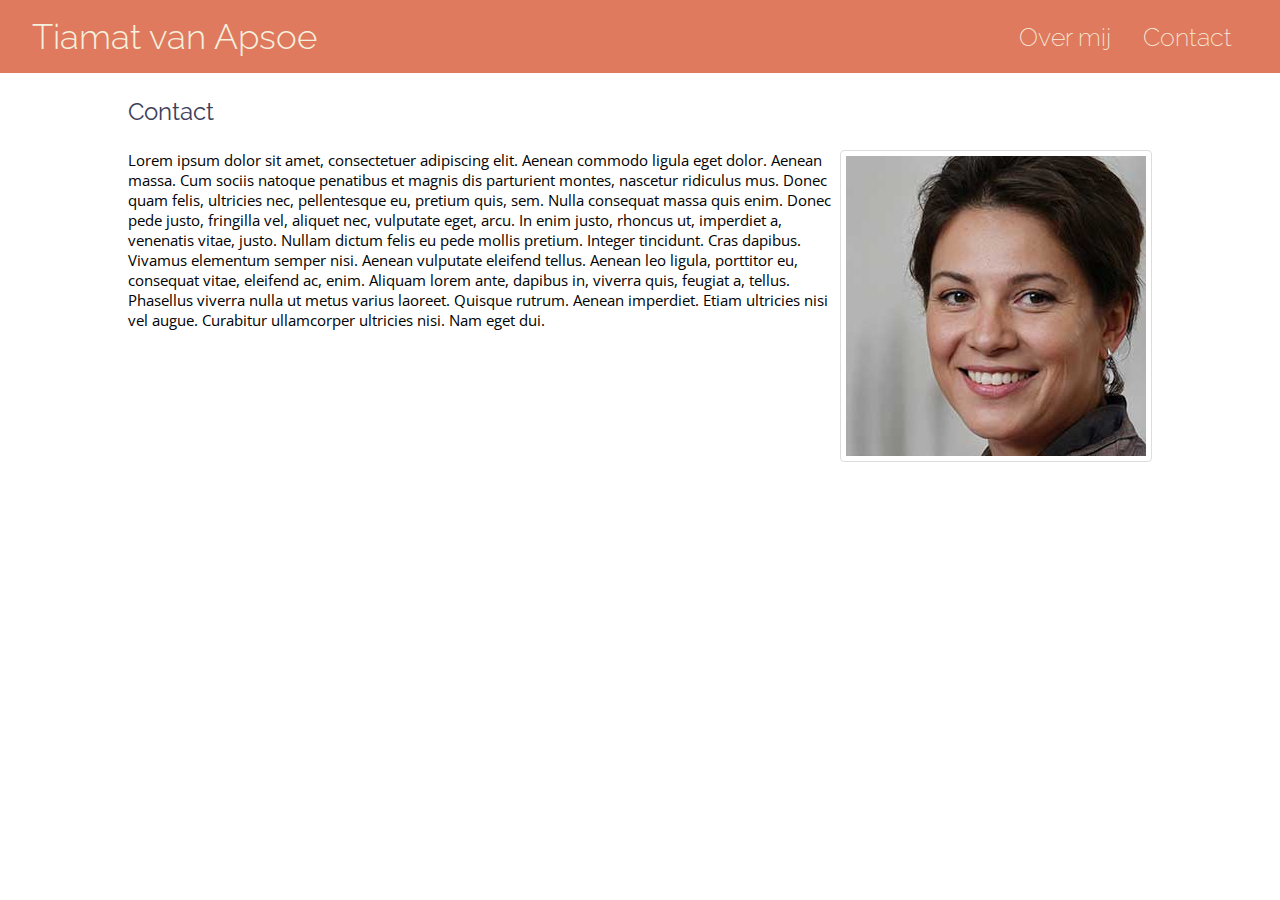
==== contact.html @ 81af6ff7 "sectie1 en sectie2 in Lorem ipsum afgewerkt" ====
<!DOCTYPE html>
<html lang="en">
<head>
    <meta charset="UTF-8">
    <meta http-equiv="X-UA-Compatible" content="IE=edge">
    <meta name="viewport" content="width=device-width, initial-scale=1.0">
    <title>Contact</title>
    <link rel="stylesheet" href="./styles.css">
    <script src="./main.js"></script>
    <link href="https://fonts.googleapis.com/css?family=Open+Sans|Raleway:300,400" rel="stylesheet">
</head>
<body>
    
</body>
</html>
<header>
    <h1> <a class="logo-naam" href="./index.html">Tiamat van Apsoe</a></h1>
    <nav>
        <a class="navbar" href="./index.html">Over mij</a>
        <a class="navbar" href="./contact.html">Contact</a>
    </nav>
</header>
<main>
    <h2>Contact</h2>
    <div class="tekst-en-foto-over-mij">
        <p>Lorem ipsum dolor sit amet, consectetuer adipiscing elit. Aenean commodo ligula
            eget dolor. Aenean massa. Cum sociis natoque penatibus et magnis dis parturient montes, nascetur
            ridiculus mus. Donec quam felis, ultricies nec, pellentesque eu, pretium quis, sem. Nulla consequat
            massa quis enim. Donec pede justo, fringilla vel, aliquet nec, vulputate eget, arcu. In enim justo,
            rhoncus ut, imperdiet a, venenatis vitae, justo. Nullam dictum felis eu pede mollis pretium. Integer
            tincidunt. Cras dapibus. Vivamus elementum semper nisi. Aenean vulputate eleifend tellus. Aenean leo
            ligula, porttitor eu, consequat vitae, eleifend ac, enim. Aliquam lorem ante, dapibus in, viverra quis,
            feugiat a, tellus. Phasellus viverra nulla ut metus varius laoreet. Quisque rutrum. Aenean imperdiet.
            Etiam ultricies nisi vel augue. Curabitur ullamcorper ultricies nisi. Nam eget dui.</p>
            <img class='profielfoto' src="./resources/fotos/portrait-tiamat-van-apsoe-li-300x300.jpg" alt="portraitfoto van Tiamat van Apsoe">
    </div>
</main>
---- styles.css ----
:root{
/* CSS HEX */
--eggshell: #f4f1deff;
--terra-cotta: #e07a5fff;
--independence: #3d405bff;
--green-sheen: #81b29aff;
--deep-champagne: #f2cc8fff;
}
*{
    margin: 0;
    padding: 0;
}


main{
    width: 80%;
    margin: auto;
}

header {
    background-color: var(--terra-cotta);
} 

h1{
    color: var(--deep-champagne);
    Font-Family: 'Raleway', Sans-Serif;
    Font-Size: 35px;
    font-weight: 300;
    margin: 1rem 0 1rem 2rem;
}   


h2{
    color: var(--independence);
    Font-Family: 'Raleway', Sans-Serif;
    Font-Size: 24px;
    font-weight: 400;
    margin: 1.5rem 0 1.5rem 0;
}

p{
    Font-Family: 'Open Sans', Sans-Serif;
    Font-Size: 15px;
}
header{
    display: flex;
    justify-content: space-between;
    align-items: center;
    position: sticky;
    top: 0;
    z-index: 10;
}
nav{
    display: flex;
    margin-right: 2rem;
}
a{
    text-decoration: none;
    color: var(--eggshell);
}

a.navbar{
    Font-Family: 'Raleway', Sans-Serif;
    Font-Size: 25px;
    font-weight: 200;
    margin: 1rem;
    transition: all 500ms;
}

a:hover{
    color: var(--independence)
}

/* sectie over mij */
section{
    margin: 2rem;
}
.tekst-en-foto-over-mij{
    display: flex;
    justify-content: space-between;
    align-items: flex-start;
}

#tekst-over-mij{
    line-height: 2rem;
    width: 60%;
}

.profielfoto{
    border: 1px solid #ddd;
    border-radius: 4px;
    padding: 5px;
    max-width: 300px;
    width: 40%;
    height: auto;
    flex-shrink: 2;
}

/* sectie projecten */
#opsomming-projecten{
    display: flex;
    justify-content: space-between;
    align-items: flex-start;
    flex-wrap: wrap;
    gap: 1rem;
}
.project{
    max-width: 30%;
    min-width: 200px;
    height: auto;
}
.project img{
    max-width: 100%;
    max-height: auto;
}
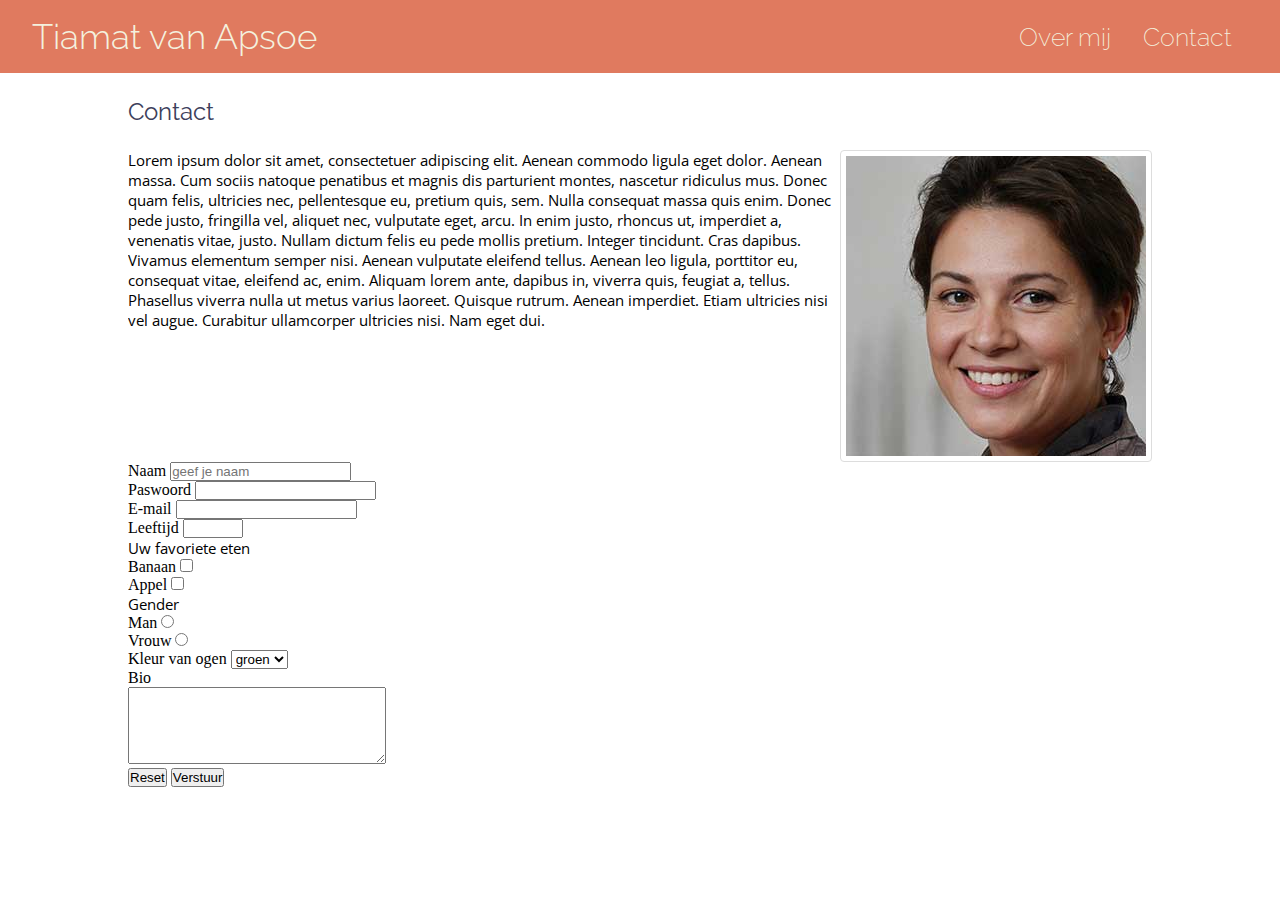
==== commit f114fce5: "werkende versie na tussenkomst gaetan" ====
--- a/contact.html
+++ b/contact.html
@@ -34,4 +34,46 @@
             Etiam ultricies nisi vel augue. Curabitur ullamcorper ultricies nisi. Nam eget dui.</p>
             <img class='profielfoto' src="./resources/fotos/portrait-tiamat-van-apsoe-li-300x300.jpg" alt="portraitfoto van Tiamat van Apsoe">
     </div>
+    <form action="./form-resultaten.html" method="GET">
+        <label for="naam">Naam</label>
+        <input type="text" name="naam" id="naam" placeholder="geef je naam" required>
+        <br>
+        <label for="paswoord">Paswoord</label>
+        <input type="password" name="paswoord" id="paswoord" required>
+        <br>
+        <label for="email">E-mail</label>
+        <input type="email" name="email" id="email">
+        <br>
+        <label for="leeftijd">Leeftijd</label>
+        <input type="number" name="leeftijd" id="leeftijd" min="10" max="100">
+        <br>
+        <p>Uw favoriete eten</p>
+        <label for="banaan">Banaan</label>
+        <input type="checkbox" name="banaan" id="banaan">
+        <br>
+        <label for="appel">Appel</label>
+        <input type="checkbox" name="appel" id="appel">
+        <br>
+        <p>Gender</p>
+        <label for="man">Man</label>
+        <input type="radio" name="gender" id="man" value="man">
+        <br>
+        <label for="vrouw">Vrouw</label>
+        <input type="radio" name="gender" id="vrouw" value="vrouw">
+        <br>
+        <label for="kleur van ogen">Kleur van ogen</label>
+        <select>
+            <option value="groen">groen</option>
+            <option value="blauw">blauw</option>
+            <option value="bruin">bruin</option>
+        </select>
+        <br>
+        <label for="bio">Bio</label>
+        <br>
+        <textarea name="bio" id="bio" cols="30" rows="5"></textarea>
+        <br>
+        <button type="reset">Reset</button>
+        <button type="submit">Verstuur</button>
+ 
+    </form>
 </main>
--- a/styles.css
+++ b/styles.css
@@ -37,6 +37,14 @@
     font-weight: 400;
     margin: 1.5rem 0 1.5rem 0;
 }
+h3{
+    color: var(--terra-cotta);
+    Font-Family: 'Raleway', Sans-Serif;
+    Font-Size: 20px;
+    font-weight: 400;
+    margin: 1.5rem 0 0.5rem 0;
+
+}
 
 p{
     Font-Family: 'Open Sans', Sans-Serif;
@@ -74,6 +82,7 @@
 /* sectie over mij */
 section{
     margin: 2rem;
+    scroll-margin-top: 6rem;
 }
 .tekst-en-foto-over-mij{
     display: flex;
@@ -112,4 +121,55 @@
 .project img{
     max-width: 100%;
     max-height: auto;
-}+}
+
+/* sectie vaardigheden */
+#alle-iconen{
+    display: flex;
+    justify-content: space-between;
+}
+
+.twee-iconen{
+    width: 3.4rem;
+    height: 3.4rem;
+    position: relative;
+}
+
+.bottom{
+    width: 3rem;
+    height: auto;
+    position: absolute;
+    top: 0.2rem;
+    left: 0.2rem;
+}
+.top{
+    width: 3.4rem;
+    height: auto;
+    position: absolute;
+    left: 0;
+    opacity: 0;
+    transition: all 0.3s;
+}
+
+.top:hover{
+    opacity: 1;
+}
+
+#uitleg-bij-alle-iconen{
+    width: 60%;
+    margin: auto;   
+}
+
+.border{
+    border-width: 2px;
+    border-color: var(--terra-cotta);
+    border-style: solid;
+    border-radius: 5px; 
+}
+
+.tekst-bij-vaardigheid{
+    width: 90%;
+    margin: auto;
+    margin-top: 10px;
+    margin-bottom: 10px;
+}
